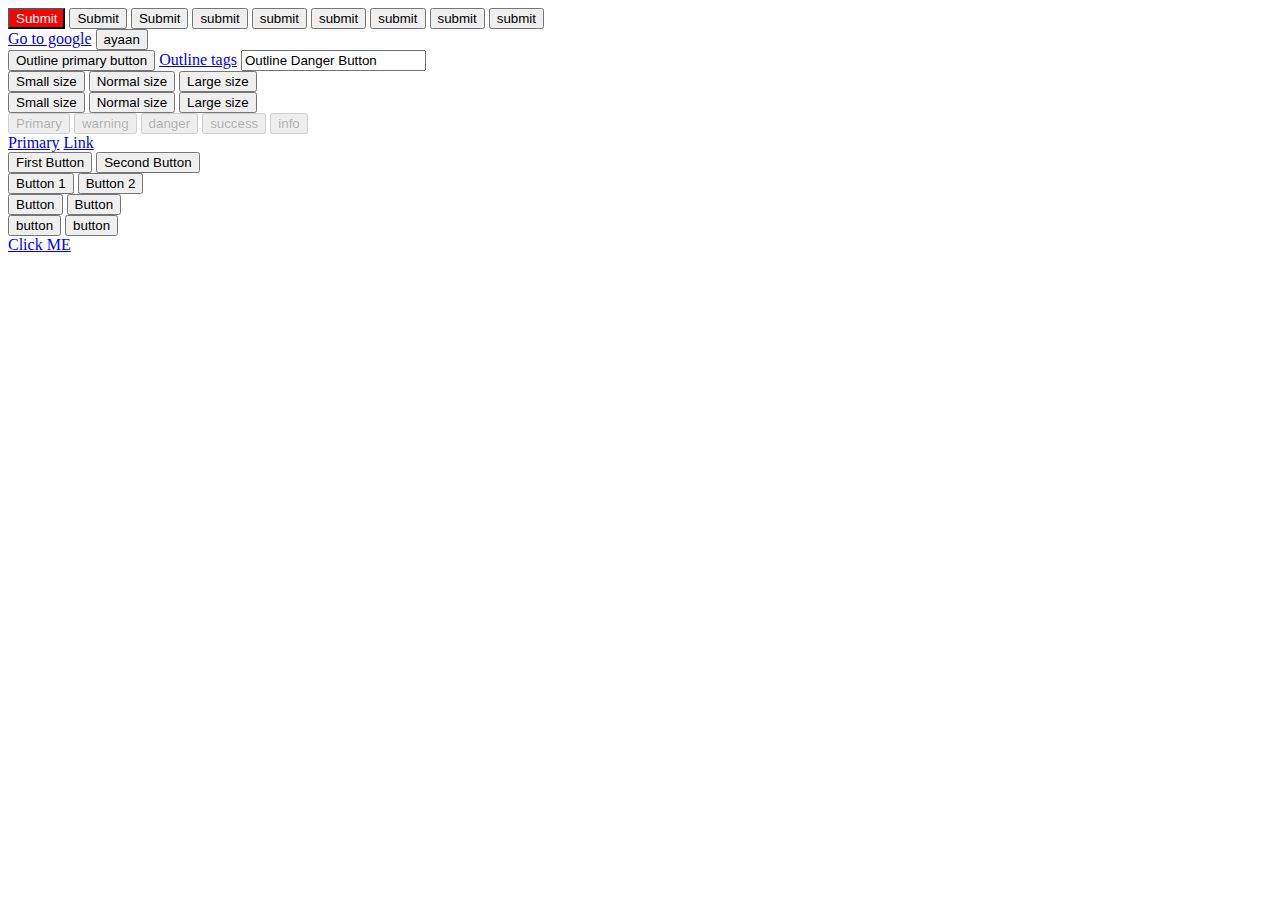
==== Buttons.html @ 6d721268 "first commit" ====
<!doctype html>
<html lang="en">
  <head>
    <!-- Required meta tags -->
    <meta charset="utf-8">
    <meta name="viewport" content="width=device-width, initial-scale=1">


    <!-- Bootstrap CSS -->
    <link href="https://cdn.jsdelivr.net/npm/bootstrap@5.0.2/dist/css/bootstrap.min.css" rel="stylesheet" integrity="sha384-EVSTQN3/azprG1Anm3QDgpJLIm9Nao0Yz1ztcQTwFspd3yD65VohhpuuCOmLASjC" crossorigin="anonymous">
    <link rel="stylesheet" href="styles.css">

    <title>Buttons</title>
  </head>
  <body>

    <button style="background-color: red; color: white;" type="button" name="button">Submit</button>
    <button class="btn btn-danger" type="button" name="button">Submit</button>
    <button class="btn btn-primary" type="button" name="button">Submit</button>
    <button class="btn btn-success" type="button">submit</button>
    <button class="btn btn-warning" type="button">submit</button>
    <button class="btn btn-dark" type="button">submit</button>
    <button class="btn btn-light" type="button">submit</button>
    <button class="btn btn-info" type="button">submit</button>
    <button class="btn btn-secondary" type="button">submit</button>

    <!-- Different tag with button behaviour -->
    <div class="mt-2">
        <a class="btn btn-success" href="https://www.google.com" role="button">Go to google</a>
        <input class="btn btn-danger" type="submit" name="" value="ayaan">
    </div>

    <!-- outline button -->
    <div class="mt-2">
        <button class="btn btn-outline-success" type="button" name="button">Outline primary button</button>
        <a class="btn btn-outline-primary" href="#" role="button">Outline tags</a>
        <input class="btn btn-outline-danger" type="text" name="" value="Outline Danger Button">
    </div>


    <!-- button sizes -->
    <div class="mt-2">
        <button class="btn btn-info btn-sm" type="button" name="button">Small size</button>
        <button class="btn btn-info" type="button" name="button">Normal size</button>
        <button class="btn btn-info btn-lg" type="button" name="button">Large size</button>
    </div>

    <!-- outline button sizes -->
    <div class="mt-2">
        <button class="btn btn-outline-success btn-sm" type="button" name="button">Small size</button>
        <button class="btn btn-outline-success" type="button" name="button">Normal size</button>
        <button class="btn btn-outline-success btn-lg" type="button" name="button">Large size</button>
    </div>

    <!-- disabled button -->
    <div class="mt-2">
        <button class="btn btn-primary" type="button" name="button" disabled>Primary</button>
        <button class="btn btn-warning" type="button" name="button" disabled>warning</button>
        <button class="btn btn-danger" type="button" name="button" disabled>danger</button>
        <button class="btn btn-success" type="button" name="button" disabled>success</button>
        <button class="btn btn-info" type="button" name="button" disabled>info</button>
    </div>

    <!-- disabled a tags  -->
    <div class="mt-2">
        <a class="btn btn-primary disabled" tabindex="-1" href="#" role="button" aria-disabled="true">Primary</a>
        <a class="btn btn-secondary disabled" tabindex="-1" href="#" role="button" aria-disabled="true">Link</a>
    </div>


    <!-- Block Buttons -->
    <div class="mt-2 d-grid gap-2">
        <button class="btn btn-primary" type="button">First Button</button>
        <button class="btn btn-primary" type="button">Second Button</button>
    </div>


    <!-- changes its behaviour on different screen sizes -->
    <div class="mt-2 d-grid gap-2 d-lg-block">
        <button class="btn btn-success" type="button">Button 1</button>
        <button class="btn btn-success" type="button">Button 2</button>
    </div>

  <!-- Stays exactly the size you want it to be -->
    <div class="d-grid gap-2 col-6 mx-auto">
        <button class="btn btn-primary" type="Button">Button</button>
        <button class="btn btn-primary" type="Button">Button</button>
    </div>


  <!-- changes its behaviour on different screen sizes -->
    <div class="mt-2 d-grid gap-2 d-md-flex justify-content-md-start">
        <button class="btn btn-primary me-md-2" type="button">button</button>
        <button class="btn btn-primary" type="button">button</button>
    </div>


  <!-- Disabled button -->
    <div class="mt-2">
        <a class="btn btn-primary disabled" tabindex="-1" role="button" href="#" aria-disabled="true">Click ME</a>
    </div>

    <script src="https://cdn.jsdelivr.net/npm/bootstrap@5.0.2/dist/js/bootstrap.bundle.min.js" integrity="sha384-MrcW6ZMFYlzcLA8Nl+NtUVF0sA7MsXsP1UyJoMp4YLEuNSfAP+JcXn/tWtIaxVXM" crossorigin="anonymous"></script>

  </body>
</html>
---- styles.css ----
.btn-pink {
    background: pink;
}
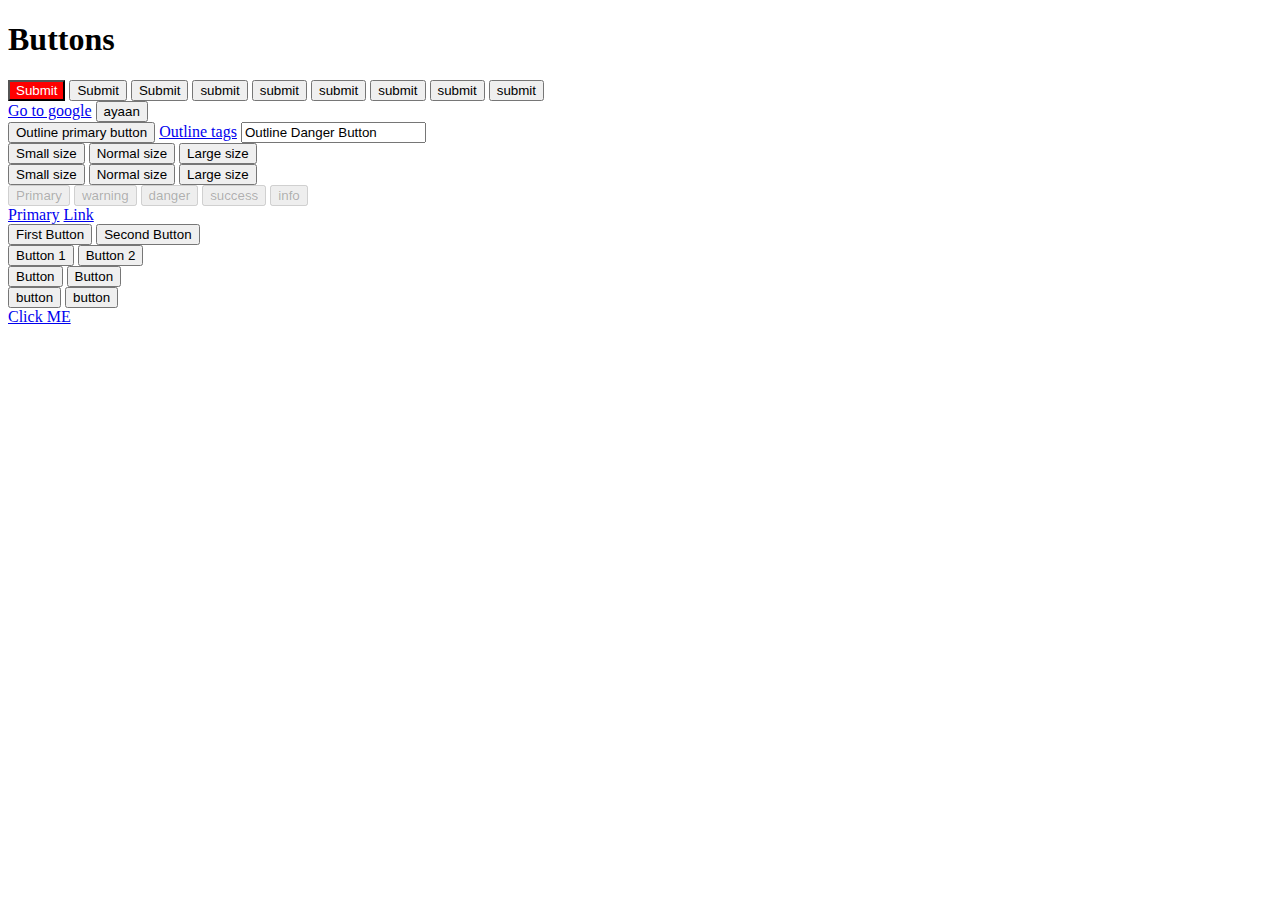
==== commit 04607c78: "I added H1 in buttons file" ====
--- a/Buttons.html
+++ b/Buttons.html
@@ -13,6 +13,7 @@
     <title>Buttons</title>
   </head>
   <body>
+    <h1>Buttons</h1>
 
     <button style="background-color: red; color: white;" type="button" name="button">Submit</button>
     <button class="btn btn-danger" type="button" name="button">Submit</button>
